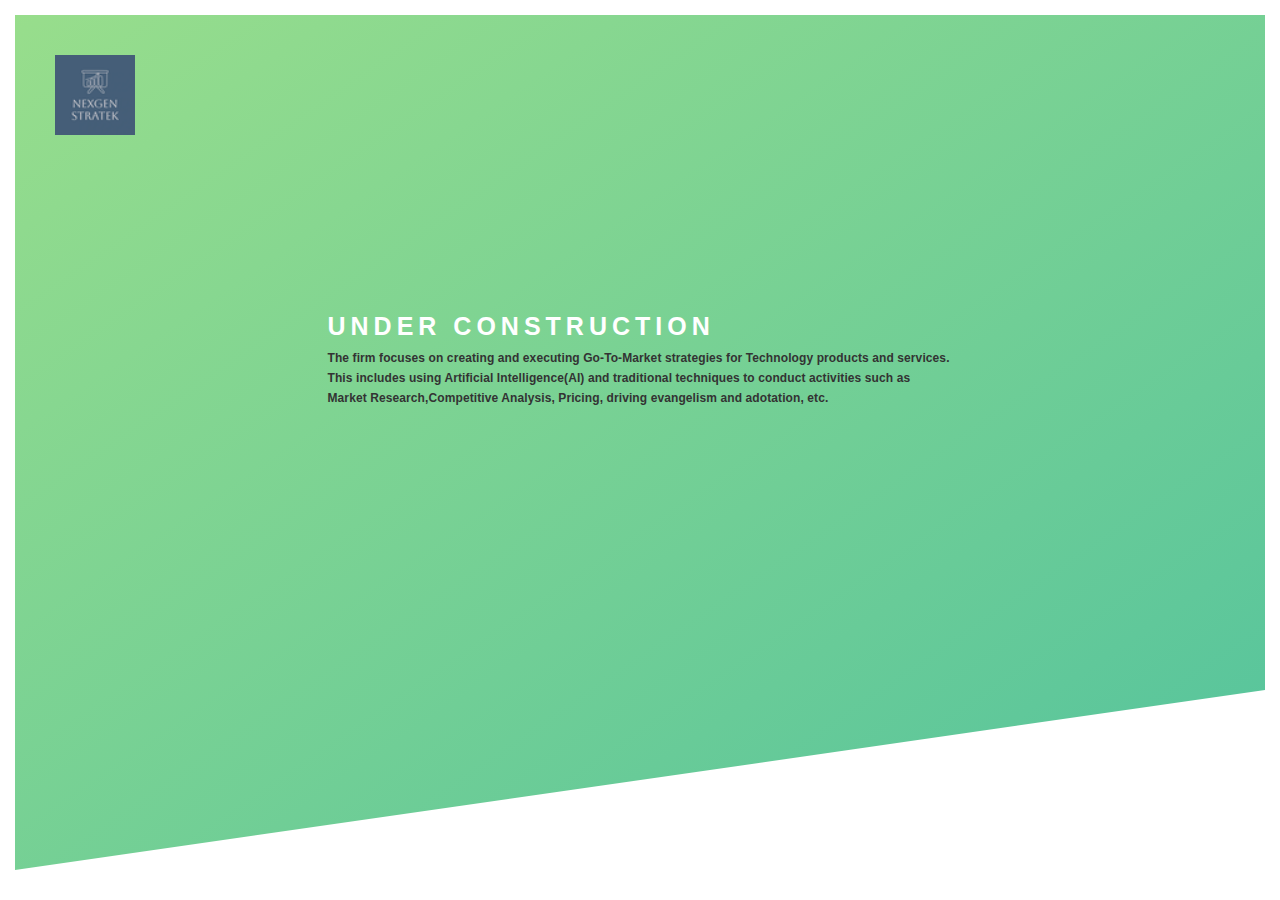
==== index.html @ 8c055f0f "initializing the project" ====
<!DOCTYPE html>
<html lang="en">
<head>
    <meta charset="UTF-8">
    <meta name="viewport" content="width=device-width, initial-scale=1.0">
    <link rel="shortcut icon" href="/image/nexgen-32.png" type="image/x-icon">
    <link rel="stylesheet" href="/css/index.css">
    <title>nexgenstratek</title>
</head>
<body>
    <header class="header">
        <div class="logo-box">
          <img src="image/nextgen-64.png" alt="Logo" class="logo" />
        </div>
        <div class="text-box">
          <h1 class="heading-primary">
            <span class="heading-primary-main">UNDER CONSTRUCTION</span>
            <span class="heading-primary-sub">The firm focuses on creating and executing Go-To-Market strategies for Technology products and services. This includes using Artificial Intelligence(AI) and traditional techniques to conduct activities such as Market Research,Competitive Analysis, Pricing, driving evangelism and adotation, etc. </span>
          </h1>
        </div>
      </header>
</body>
</html>
---- css/index.css ----
*{
    margin: 0;
    padding: 0;
    box-sizing: border-box;
}
body{
    font-family: "Lato", sans-serif;
    font-size: 16px;
    font-weight: 400;
    color: #777;
    line-height: 1.7;
    padding: 15px;
    /* background-color: aqua; */
}

.header{
    height: 95vh;
    background-image: linear-gradient(to right bottom, rgba(126, 213, 111, 0.8) , rgba(40, 180, 133, 0.8)), url('');
    background-size: cover;
    background-position: top;
    position: relative;
    clip-path: polygon(0 0, 100% 0, 100% 75vh, 0 100%);
    /* https://bennettfeely.com/clippy/ */
  }
  
  .logo-box{
    position: absolute;
    top: 40px;
    left: 40px;
  
  }
  .logo{
    height:80px;
  }
  .text-box{
    position: absolute;
    top: 40%;
    left: 50%;
    transform: translate(-50%, -50%);
  }
  .heading-primary{
    color: #fff;
    /* text-transform: uppercase; */
  }
  .heading-primary-main{
    display: block;
    font-size: 25px;
    font-weight: 900;
    letter-spacing: 5px;
  }
  .heading-primary-sub{
    display: block;
    font-size: 12px;
    font-weight: 700;
    letter-spacing: .1px;
    color: #333333
    
  }

  @media screen and (max-width: 430px) {
      .heading-primary-main{ 
        font-size: 14px;
    }
    
  }
  @media screen and (max-width: 950px) {
    .text-box{ 
      top: 50%;
  }
  .heading-primary-main{
    font-size: 16px;
  }
}
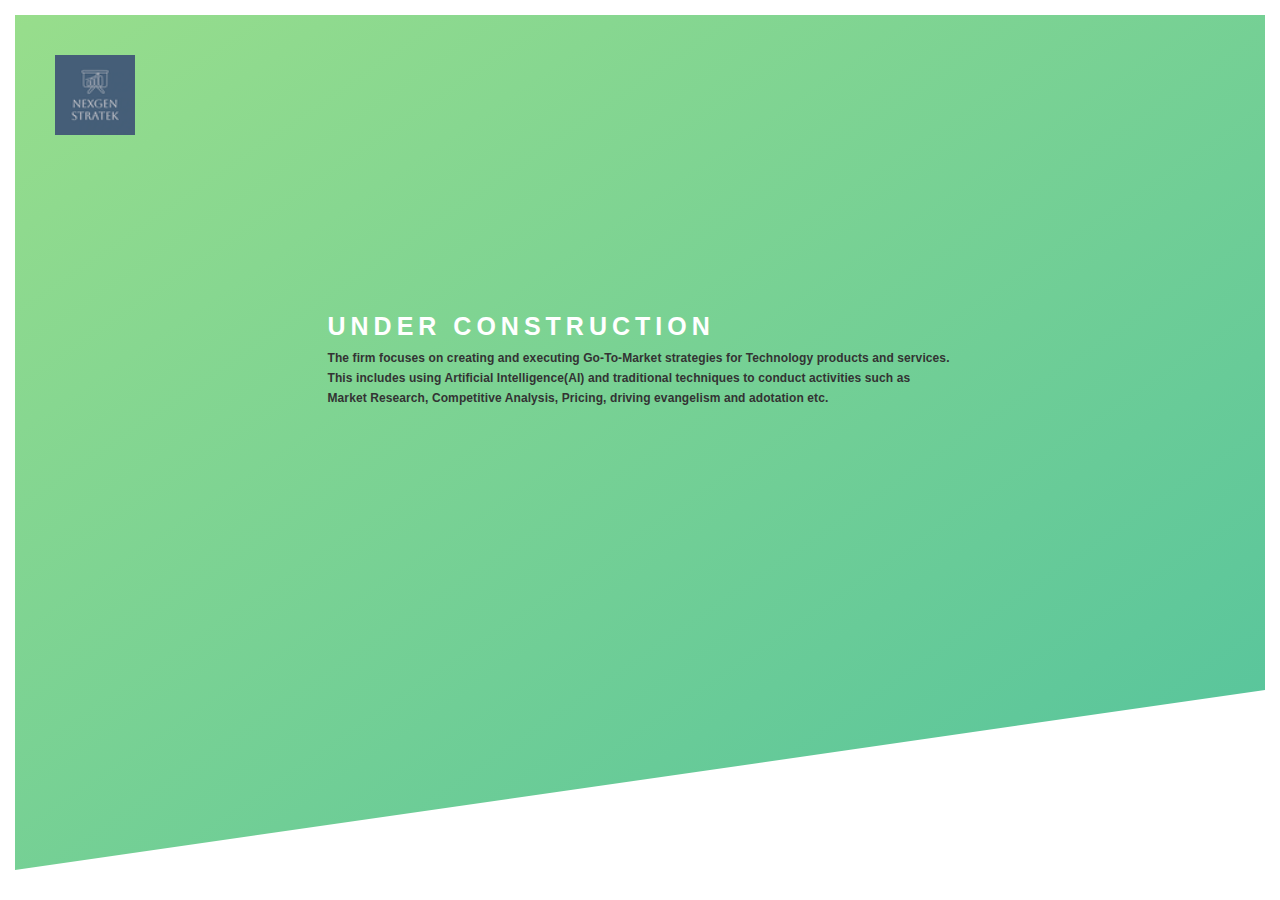
==== commit 229b3741: "spell correction" ====
--- a/index.html
+++ b/index.html
@@ -4,7 +4,7 @@
     <meta charset="UTF-8">
     <meta name="viewport" content="width=device-width, initial-scale=1.0">
     <link rel="shortcut icon" href="/image/nexgen-32.png" type="image/x-icon">
-    <link rel="stylesheet" href="/css/index.css">
+    <link rel="stylesheet" href="css/index.css">
     <title>nexgenstratek</title>
 </head>
 <body>
@@ -15,7 +15,7 @@
         <div class="text-box">
           <h1 class="heading-primary">
             <span class="heading-primary-main">UNDER CONSTRUCTION</span>
-            <span class="heading-primary-sub">The firm focuses on creating and executing Go-To-Market strategies for Technology products and services. This includes using Artificial Intelligence(AI) and traditional techniques to conduct activities such as Market Research,Competitive Analysis, Pricing, driving evangelism and adotation, etc. </span>
+            <span class="heading-primary-sub">The firm focuses on creating and executing Go-To-Market strategies for Technology products and services. This includes using Artificial Intelligence(AI) and traditional techniques to conduct activities such as Market Research, Competitive Analysis, Pricing, driving evangelism and adotation etc. </span>
           </h1>
         </div>
       </header>
